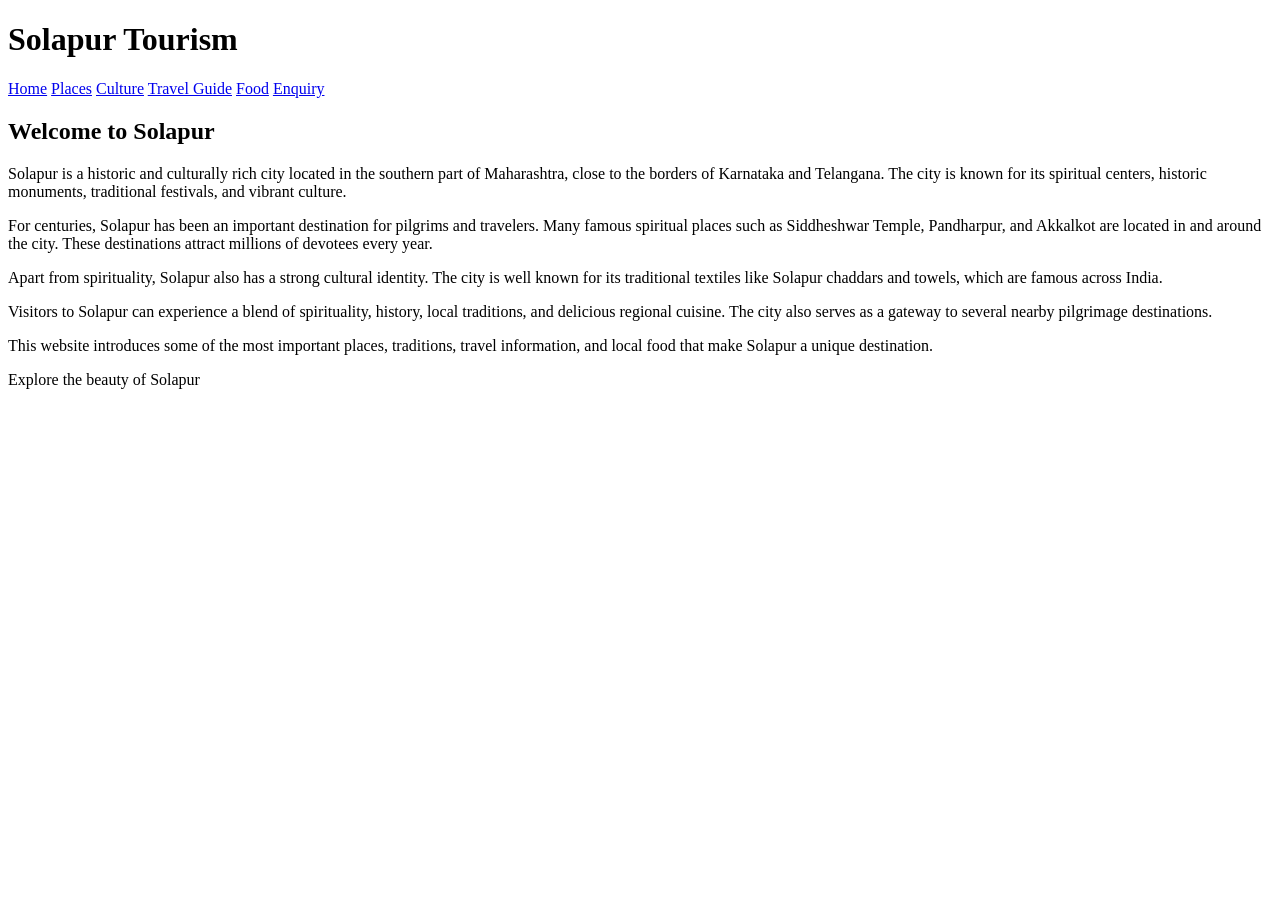
==== home.html @ 98214a0a "Create home.html" ====
<!DOCTYPE html>

<html>
<head>
<title>Home - Solapur Tourism</title>
<link rel="stylesheet" href="style.css">
</head>

<body>

<header>
<h1>Solapur Tourism</h1>
<nav>
<a href="index.html">Home</a>
<a href="places.html">Places</a>
<a href="culture.html">Culture</a>
<a href="travel-guide.html">Travel Guide</a>
<a href="food.html">Food</a>
<a href="enquiry.html">Enquiry</a>
</nav>
</header>

<section>

<h2>Welcome to Solapur</h2>

<p>
Solapur is a historic and culturally rich city located in the southern part of Maharashtra,
close to the borders of Karnataka and Telangana. The city is known for its spiritual centers,
historic monuments, traditional festivals, and vibrant culture.
</p>

<p>
For centuries, Solapur has been an important destination for pilgrims and travelers. Many
famous spiritual places such as Siddheshwar Temple, Pandharpur, and Akkalkot are located
in and around the city. These destinations attract millions of devotees every year.
</p>

<p>
Apart from spirituality, Solapur also has a strong cultural identity. The city is well known for
its traditional textiles like Solapur chaddars and towels, which are famous across India.
</p>

<p>
Visitors to Solapur can experience a blend of spirituality, history, local traditions, and
delicious regional cuisine. The city also serves as a gateway to several nearby pilgrimage
destinations.
</p>

<p>
This website introduces some of the most important places, traditions, travel information,
and local food that make Solapur a unique destination.
</p>

</section>

<footer>
<p>Explore the beauty of Solapur</p>
</footer>

</body>
</html>
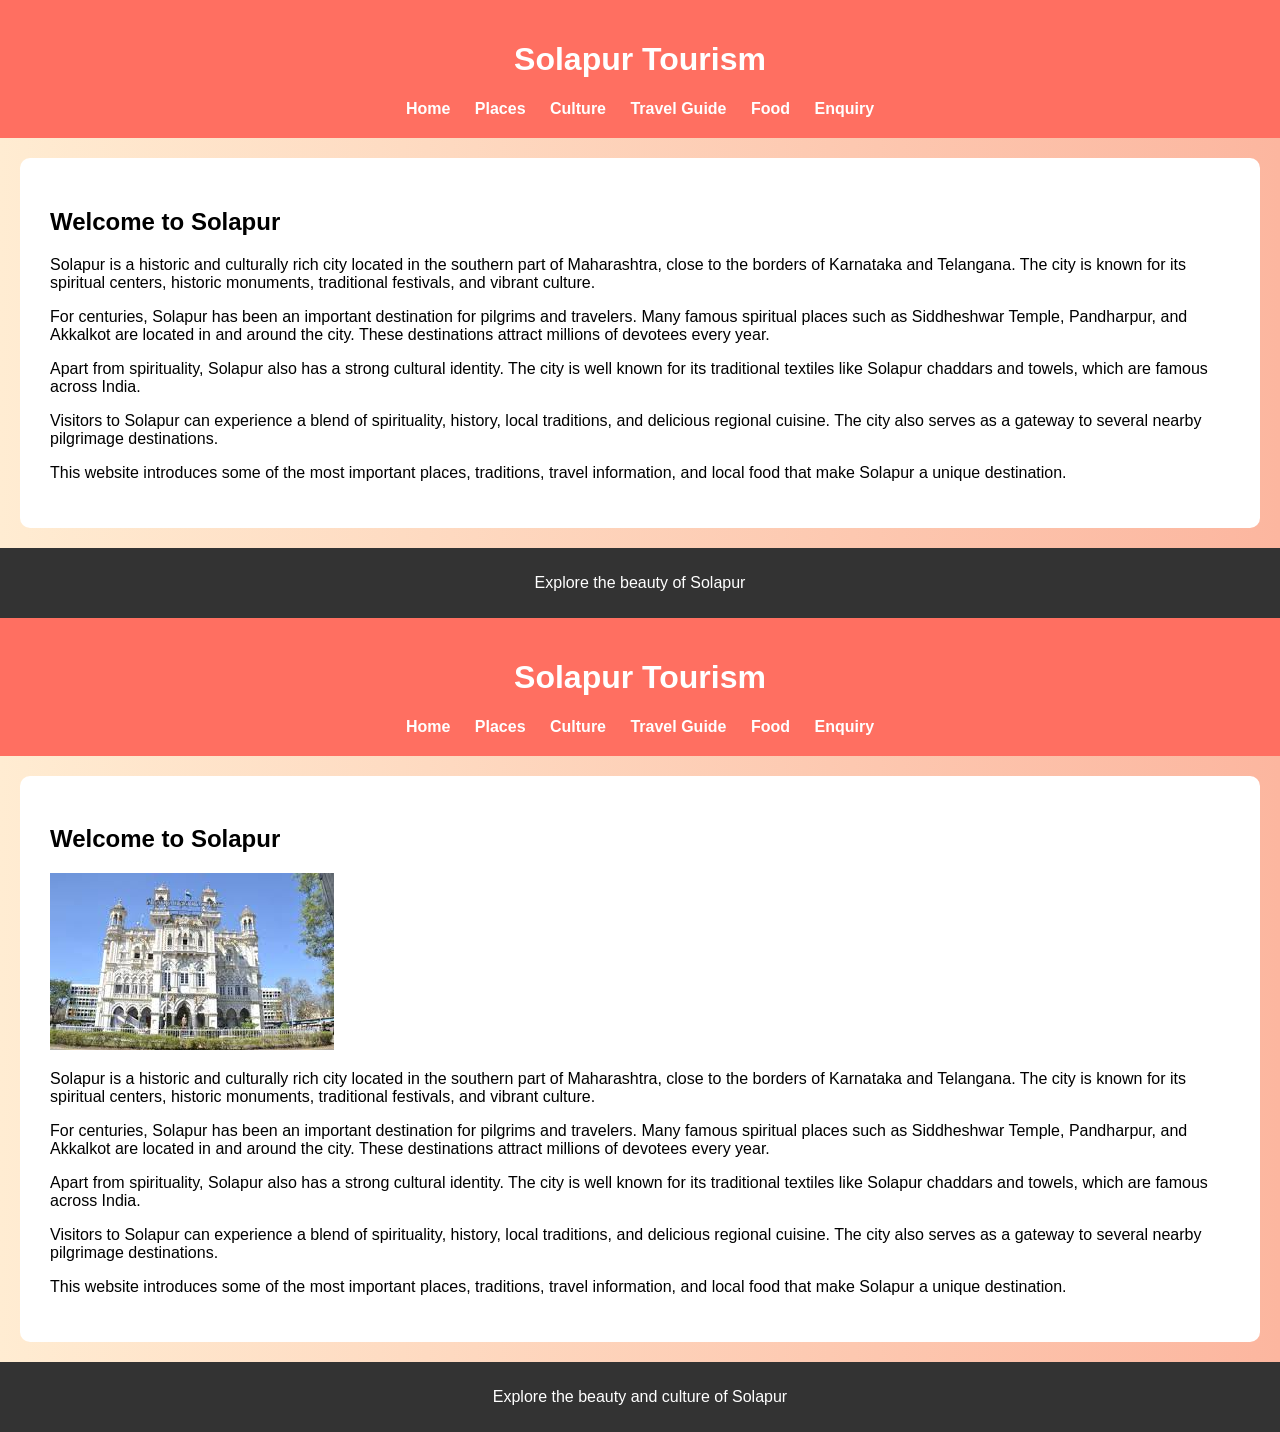
==== commit f81160b0: "Update home.html" ====
--- a/home.html
+++ b/home.html
@@ -60,3 +60,72 @@
 
 </body>
 </html>
+<!DOCTYPE html>
+
+<html>
+<head>
+<title>Home - Solapur Tourism</title>
+<link rel="stylesheet" href="style.css">
+</head>
+
+<body>
+
+<header>
+<h1>Solapur Tourism</h1>
+
+<nav>
+<a href="index.html">Home</a>
+<a href="places.html">Places</a>
+<a href="culture.html">Culture</a>
+<a href="travel-guide.html">Travel Guide</a>
+<a href="food.html">Food</a>
+<a href="enquiry.html">Enquiry</a>
+</nav>
+
+</header>
+
+<section>
+
+<h2>Welcome to Solapur</h2>
+
+<div class="gallery">
+<img src="images/Solapur_city.jpg" alt="Solapur City">
+</div>
+
+<p>
+Solapur is a historic and culturally rich city located in the southern part of Maharashtra,
+close to the borders of Karnataka and Telangana. The city is known for its spiritual centers,
+historic monuments, traditional festivals, and vibrant culture.
+</p>
+
+<p>
+For centuries, Solapur has been an important destination for pilgrims and travelers.
+Many famous spiritual places such as Siddheshwar Temple, Pandharpur, and Akkalkot
+are located in and around the city. These destinations attract millions of devotees every year.
+</p>
+
+<p>
+Apart from spirituality, Solapur also has a strong cultural identity. The city is well known
+for its traditional textiles like Solapur chaddars and towels, which are famous across India.
+</p>
+
+<p>
+Visitors to Solapur can experience a blend of spirituality, history, local traditions,
+and delicious regional cuisine. The city also serves as a gateway to several nearby
+pilgrimage destinations.
+</p>
+
+<p>
+This website introduces some of the most important places, traditions, travel information,
+and local food that make Solapur a unique destination.
+</p>
+
+</section>
+
+<footer>
+<p>Explore the beauty and culture of Solapur</p>
+</footer>
+
+</body>
+</html>
+
--- a/style.css
+++ b/style.css
@@ -0,0 +1,62 @@
+body{
+font-family: Arial;
+margin:0;
+background:linear-gradient(to right,#ffecd2,#fcb69f);
+}
+
+header{
+background:#ff6f61;
+color:white;
+padding:20px;
+text-align:center;
+}
+
+nav{
+margin-top:10px;
+}
+
+nav a{
+color:white;
+margin:10px;
+text-decoration:none;
+font-weight:bold;
+}
+
+section{
+padding:30px;
+background:white;
+margin:20px;
+border-radius:10px;
+}
+
+.hero{
+text-align:center;
+font-size:22px;
+padding:60px;
+background:#ffd54f;
+}
+
+footer{
+background:#333;
+color:white;
+text-align:center;
+padding:10px;
+}
+
+form{
+display:flex;
+flex-direction:column;
+}
+
+input,textarea{
+margin:10px 0;
+padding:10px;
+}
+
+button{
+background:#ff6f61;
+color:white;
+padding:10px;
+border:none;
+cursor:pointer;
+}
--- a/style.css
+++ b/style.css
@@ -0,0 +1,62 @@
+body{
+font-family: Arial;
+margin:0;
+background:linear-gradient(to right,#ffecd2,#fcb69f);
+}
+
+header{
+background:#ff6f61;
+color:white;
+padding:20px;
+text-align:center;
+}
+
+nav{
+margin-top:10px;
+}
+
+nav a{
+color:white;
+margin:10px;
+text-decoration:none;
+font-weight:bold;
+}
+
+section{
+padding:30px;
+background:white;
+margin:20px;
+border-radius:10px;
+}
+
+.hero{
+text-align:center;
+font-size:22px;
+padding:60px;
+background:#ffd54f;
+}
+
+footer{
+background:#333;
+color:white;
+text-align:center;
+padding:10px;
+}
+
+form{
+display:flex;
+flex-direction:column;
+}
+
+input,textarea{
+margin:10px 0;
+padding:10px;
+}
+
+button{
+background:#ff6f61;
+color:white;
+padding:10px;
+border:none;
+cursor:pointer;
+}
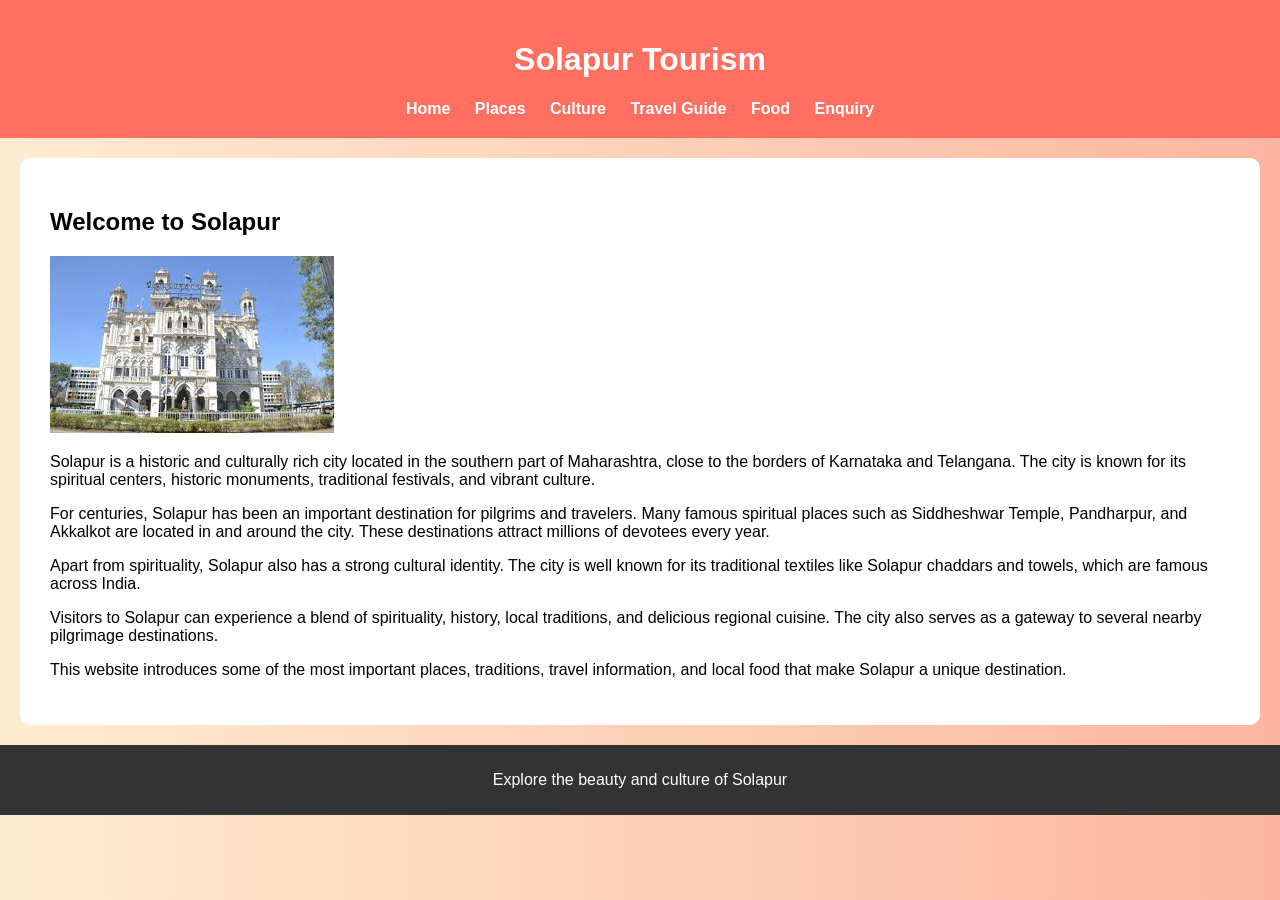
==== commit 15f143e0: "Update home.html" ====
--- a/home.html
+++ b/home.html
@@ -1,65 +1,3 @@
-<!DOCTYPE html>
-
-<html>
-<head>
-<title>Home - Solapur Tourism</title>
-<link rel="stylesheet" href="style.css">
-</head>
-
-<body>
-
-<header>
-<h1>Solapur Tourism</h1>
-<nav>
-<a href="index.html">Home</a>
-<a href="places.html">Places</a>
-<a href="culture.html">Culture</a>
-<a href="travel-guide.html">Travel Guide</a>
-<a href="food.html">Food</a>
-<a href="enquiry.html">Enquiry</a>
-</nav>
-</header>
-
-<section>
-
-<h2>Welcome to Solapur</h2>
-
-<p>
-Solapur is a historic and culturally rich city located in the southern part of Maharashtra,
-close to the borders of Karnataka and Telangana. The city is known for its spiritual centers,
-historic monuments, traditional festivals, and vibrant culture.
-</p>
-
-<p>
-For centuries, Solapur has been an important destination for pilgrims and travelers. Many
-famous spiritual places such as Siddheshwar Temple, Pandharpur, and Akkalkot are located
-in and around the city. These destinations attract millions of devotees every year.
-</p>
-
-<p>
-Apart from spirituality, Solapur also has a strong cultural identity. The city is well known for
-its traditional textiles like Solapur chaddars and towels, which are famous across India.
-</p>
-
-<p>
-Visitors to Solapur can experience a blend of spirituality, history, local traditions, and
-delicious regional cuisine. The city also serves as a gateway to several nearby pilgrimage
-destinations.
-</p>
-
-<p>
-This website introduces some of the most important places, traditions, travel information,
-and local food that make Solapur a unique destination.
-</p>
-
-</section>
-
-<footer>
-<p>Explore the beauty of Solapur</p>
-</footer>
-
-</body>
-</html>
 <!DOCTYPE html>
 
 <html>
@@ -128,4 +66,3 @@
 
 </body>
 </html>
-
